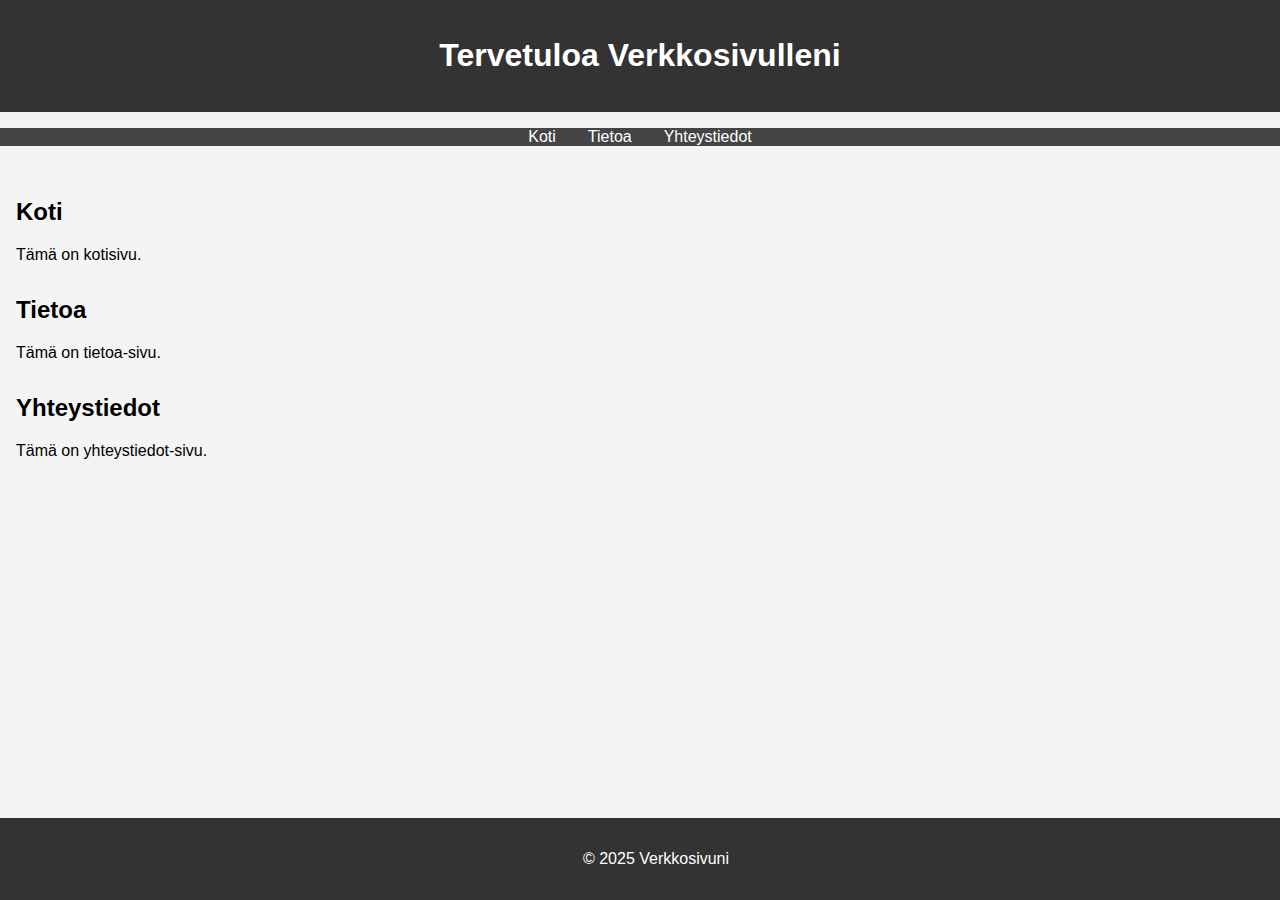
==== Week1-2/index.html @ e5841be9 "Add initial single-page website with HTML, CSS, and JavaScript" ====
<!DOCTYPE html>
<html lang="fi">
<head>
    <meta charset="UTF-8">
    <meta name="viewport" content="width=device-width, initial-scale=1.0">
    <title>Yksisivuinen Verkkosivu</title>
    <link rel="stylesheet" href="styles.css">
</head>
<body>
    <header>
        <h1>Tervetuloa Verkkosivulleni</h1>
    </header>
    <nav>
        <ul>
            <li><a href="#home" onclick="showAlert('Koti')">Koti</a></li>
            <li><a href="#about" onclick="showAlert('Tietoa')">Tietoa</a></li>
            <li><a href="#contact" onclick="showAlert('Yhteystiedot')">Yhteystiedot</a></li>
        </ul>
    </nav>
    <main>
        <section id="home">
            <h2>Koti</h2>
            <p>Tämä on kotisivu.</p>
        </section>
        <section id="about">
            <h2>Tietoa</h2>
            <p>Tämä on tietoa-sivu.</p>
        </section>
        <section id="contact">
            <h2>Yhteystiedot</h2>
            <p>Tämä on yhteystiedot-sivu.</p>
        </section>
    </main>
    <footer>
        <p>&copy; 2025 Verkkosivuni</p>
    </footer>
    <script src="scripts.js"></script>
</body>
</html>
---- Week1-2/styles.css ----
body {
    font-family: Arial, sans-serif;
    margin: 0;
    padding: 0;
    background-color: #f4f4f4;
}

header {
    background-color: #333;
    color: #fff;
    padding: 1rem;
    text-align: center;
}

nav ul {
    list-style: none;
    padding: 0;
    display: flex;
    justify-content: center;
    background-color: #444;
}

nav ul li {
    margin: 0 1rem;
}

nav ul li a {
    text-decoration: none;
    color: #fff;
}

main {
    padding: 1rem;
}

section {
    margin-bottom: 2rem;
}

footer {
    background-color: #333;
    color: #fff;
    text-align: center;
    padding: 1rem;
    position: fixed;
    width: 100%;
    bottom: 0;
}
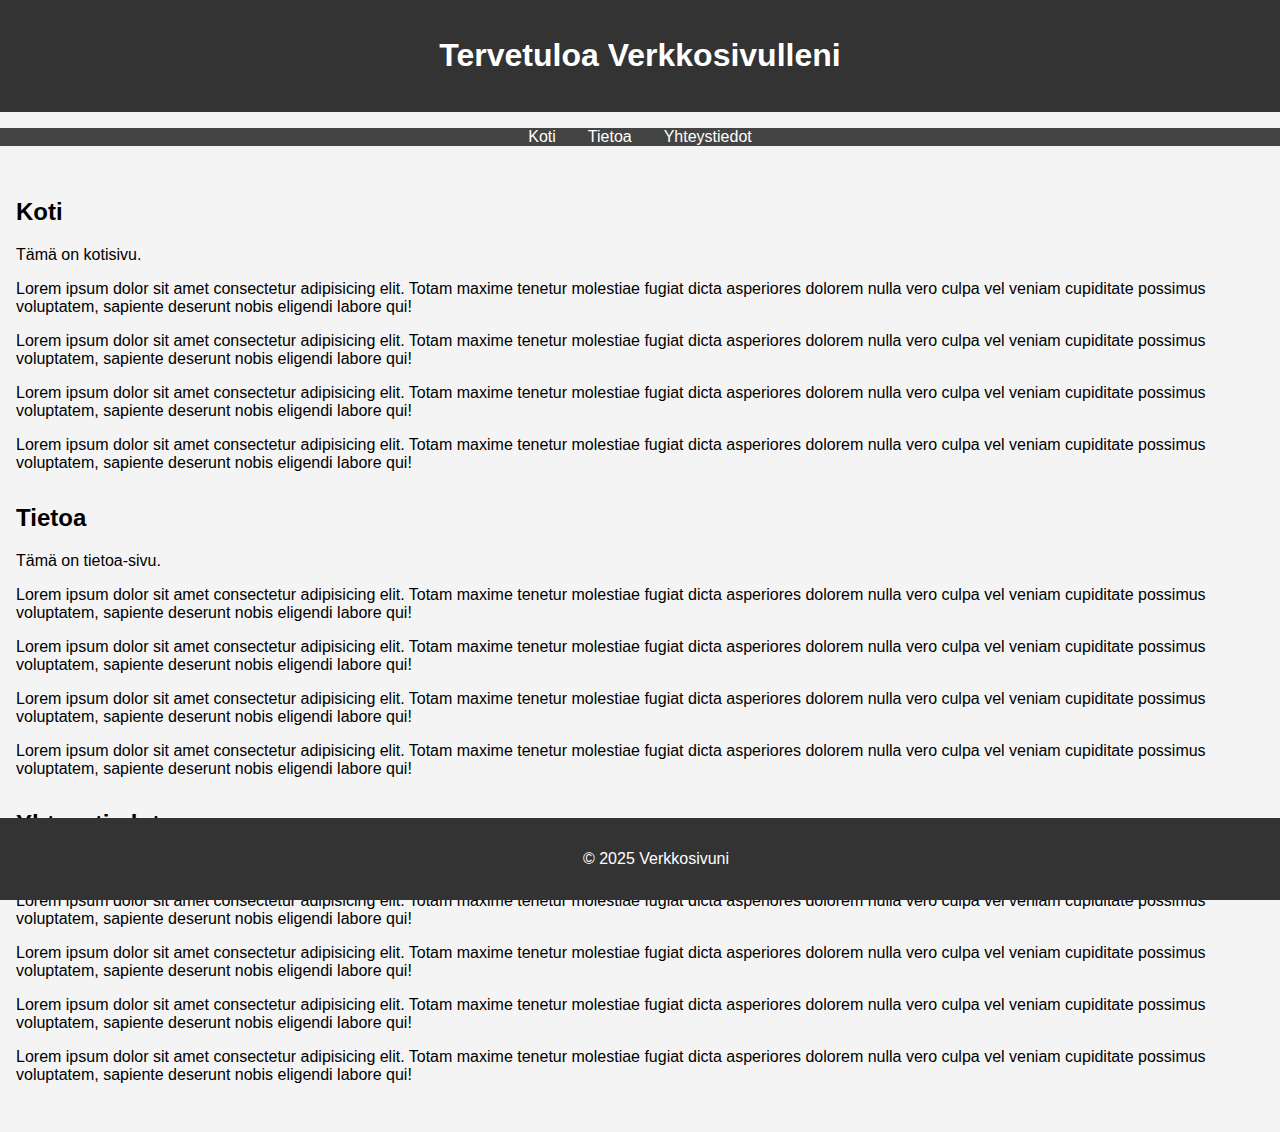
==== commit e40c6d68: "Add placeholder text to sections in SinglePageWebsite.html and index.html" ====
--- a/Week1-2/index.html
+++ b/Week1-2/index.html
@@ -21,14 +21,29 @@
         <section id="home">
             <h2>Koti</h2>
             <p>Tämä on kotisivu.</p>
+            <p>Lorem ipsum dolor sit amet consectetur adipisicing elit. Totam maxime tenetur molestiae fugiat dicta asperiores dolorem nulla vero culpa vel veniam cupiditate possimus voluptatem, sapiente deserunt nobis eligendi labore qui!</p>
+            <p>Lorem ipsum dolor sit amet consectetur adipisicing elit. Totam maxime tenetur molestiae fugiat dicta asperiores dolorem nulla vero culpa vel veniam cupiditate possimus voluptatem, sapiente deserunt nobis eligendi labore qui!</p>
+            <p>Lorem ipsum dolor sit amet consectetur adipisicing elit. Totam maxime tenetur molestiae fugiat dicta asperiores dolorem nulla vero culpa vel veniam cupiditate possimus voluptatem, sapiente deserunt nobis eligendi labore qui!</p>
+            <p>Lorem ipsum dolor sit amet consectetur adipisicing elit. Totam maxime tenetur molestiae fugiat dicta asperiores dolorem nulla vero culpa vel veniam cupiditate possimus voluptatem, sapiente deserunt nobis eligendi labore qui!</p>
+
         </section>
         <section id="about">
             <h2>Tietoa</h2>
             <p>Tämä on tietoa-sivu.</p>
+            <p>Lorem ipsum dolor sit amet consectetur adipisicing elit. Totam maxime tenetur molestiae fugiat dicta asperiores dolorem nulla vero culpa vel veniam cupiditate possimus voluptatem, sapiente deserunt nobis eligendi labore qui!</p>
+            <p>Lorem ipsum dolor sit amet consectetur adipisicing elit. Totam maxime tenetur molestiae fugiat dicta asperiores dolorem nulla vero culpa vel veniam cupiditate possimus voluptatem, sapiente deserunt nobis eligendi labore qui!</p>
+            <p>Lorem ipsum dolor sit amet consectetur adipisicing elit. Totam maxime tenetur molestiae fugiat dicta asperiores dolorem nulla vero culpa vel veniam cupiditate possimus voluptatem, sapiente deserunt nobis eligendi labore qui!</p>
+            <p>Lorem ipsum dolor sit amet consectetur adipisicing elit. Totam maxime tenetur molestiae fugiat dicta asperiores dolorem nulla vero culpa vel veniam cupiditate possimus voluptatem, sapiente deserunt nobis eligendi labore qui!</p>
+
         </section>
         <section id="contact">
             <h2>Yhteystiedot</h2>
             <p>Tämä on yhteystiedot-sivu.</p>
+            <p>Lorem ipsum dolor sit amet consectetur adipisicing elit. Totam maxime tenetur molestiae fugiat dicta asperiores dolorem nulla vero culpa vel veniam cupiditate possimus voluptatem, sapiente deserunt nobis eligendi labore qui!</p>
+            <p>Lorem ipsum dolor sit amet consectetur adipisicing elit. Totam maxime tenetur molestiae fugiat dicta asperiores dolorem nulla vero culpa vel veniam cupiditate possimus voluptatem, sapiente deserunt nobis eligendi labore qui!</p>
+            <p>Lorem ipsum dolor sit amet consectetur adipisicing elit. Totam maxime tenetur molestiae fugiat dicta asperiores dolorem nulla vero culpa vel veniam cupiditate possimus voluptatem, sapiente deserunt nobis eligendi labore qui!</p>
+            <p>Lorem ipsum dolor sit amet consectetur adipisicing elit. Totam maxime tenetur molestiae fugiat dicta asperiores dolorem nulla vero culpa vel veniam cupiditate possimus voluptatem, sapiente deserunt nobis eligendi labore qui!</p>
+
         </section>
     </main>
     <footer>
